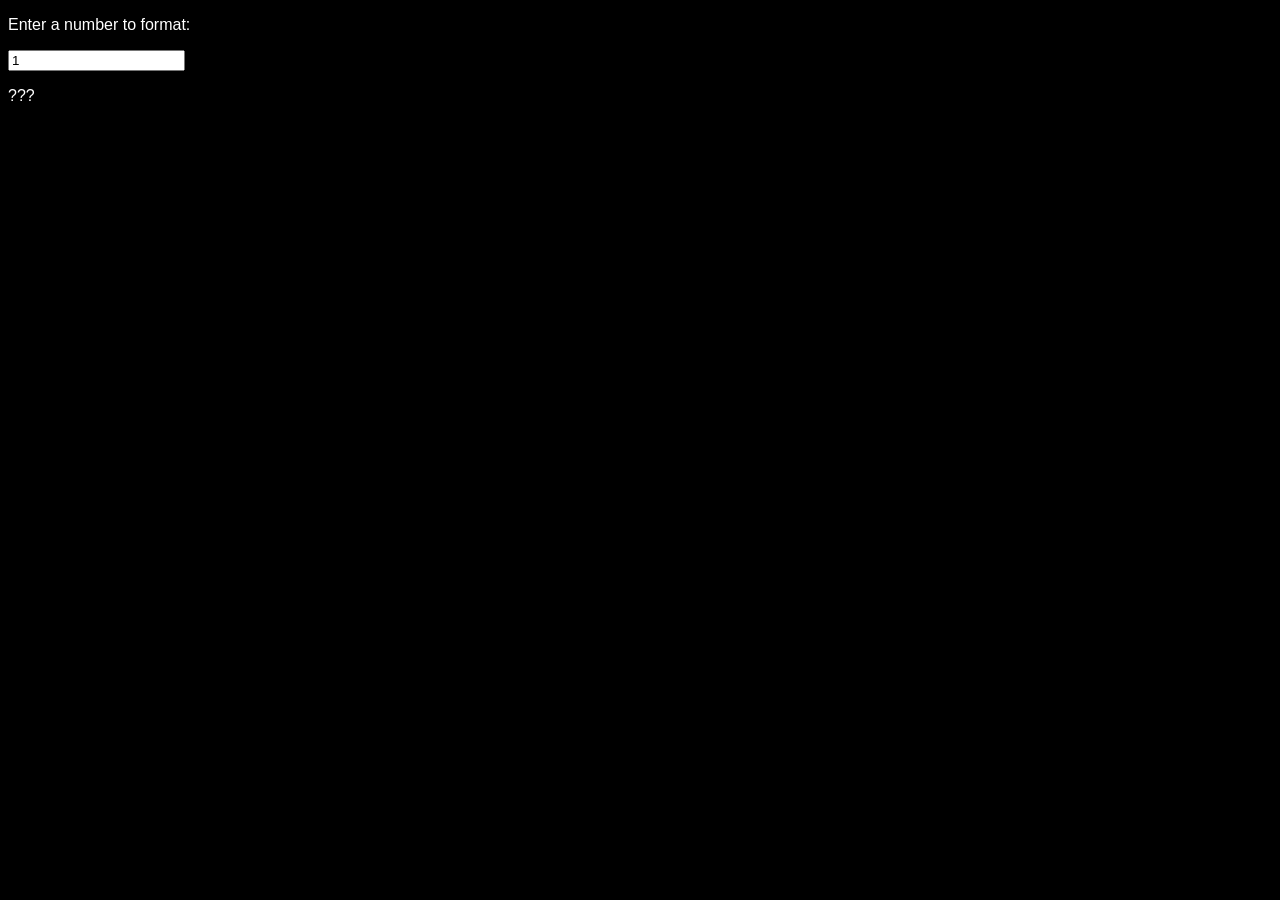
==== index.html @ 9aadb7ed "This" ====
<!DOCTYPE html>
<html>
  <head>
    <title>Bad Notations Demo</title>
    <link rel="stylesheet" href="styles.css">
  </head>
  <body>
    <p>Enter a number to format:</p>
    <input type="text" id="num" value="1">
    <p id="results">???</p>
    <script src="https://the179ucetile.github.io/game_scripts/break_eternity.min.js"></script>
    <script src="bad_notations.js"></script>
    <script src="demo.js"></script>
  </body>
</html>
---- styles.css ----
html {
  background-color: #000;
  color: #fff;
}
body {
  font-family: sans-serif;
}
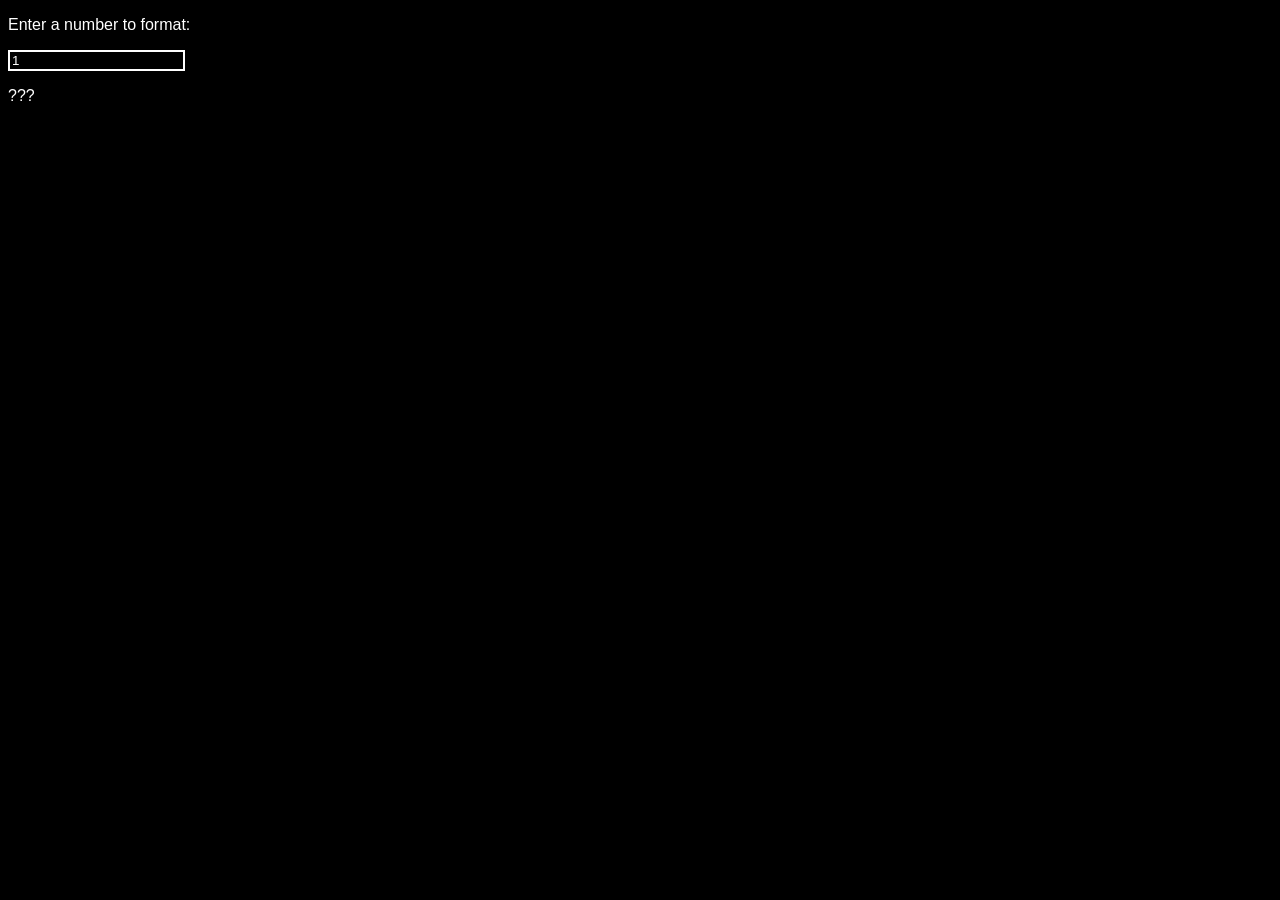
==== commit bab143a6: "e" ====
--- a/index.html
+++ b/index.html
@@ -1,15 +1,16 @@
 <!DOCTYPE html>
 <html>
-  <head>
-    <title>Bad Notations Demo</title>
-    <link rel="stylesheet" href="styles.css">
-  </head>
-  <body>
-    <p>Enter a number to format:</p>
-    <input type="text" id="num" value="1">
-    <p id="results">???</p>
-    <script src="https://the179ucetile.github.io/game_scripts/break_eternity.min.js"></script>
-    <script src="bad_notations.js"></script>
-    <script src="demo.js"></script>
-  </body>
+	<head>
+		<meta charset="utf-8">
+		<title>Bad Notations Demo</title>
+		<link rel="stylesheet" href="styles.css">
+	</head>
+	<body>
+		<p>Enter a number to format:</p>
+		<input type="text" id="num" value="1">
+		<p id="results">???</p>
+		<script src="https://the179ucetile.github.io/game_scripts/break_eternity.min.js"></script>
+		<script src="bad_notations.js"></script>
+		<script src="demo.js"></script>
+	</body>
 </html>
--- a/styles.css
+++ b/styles.css
@@ -1,7 +1,14 @@
 html {
-  background-color: #000;
-  color: #fff;
+	background-color: #000;
+	color: #fff;
 }
 body {
-  font-family: sans-serif;
-}+	font-family: sans-serif;
+}
+#num {
+	position: sticky;
+	top: 10px;
+	border: 2px solid #fff;
+	background-color: #000;
+	color: #fff;
+}
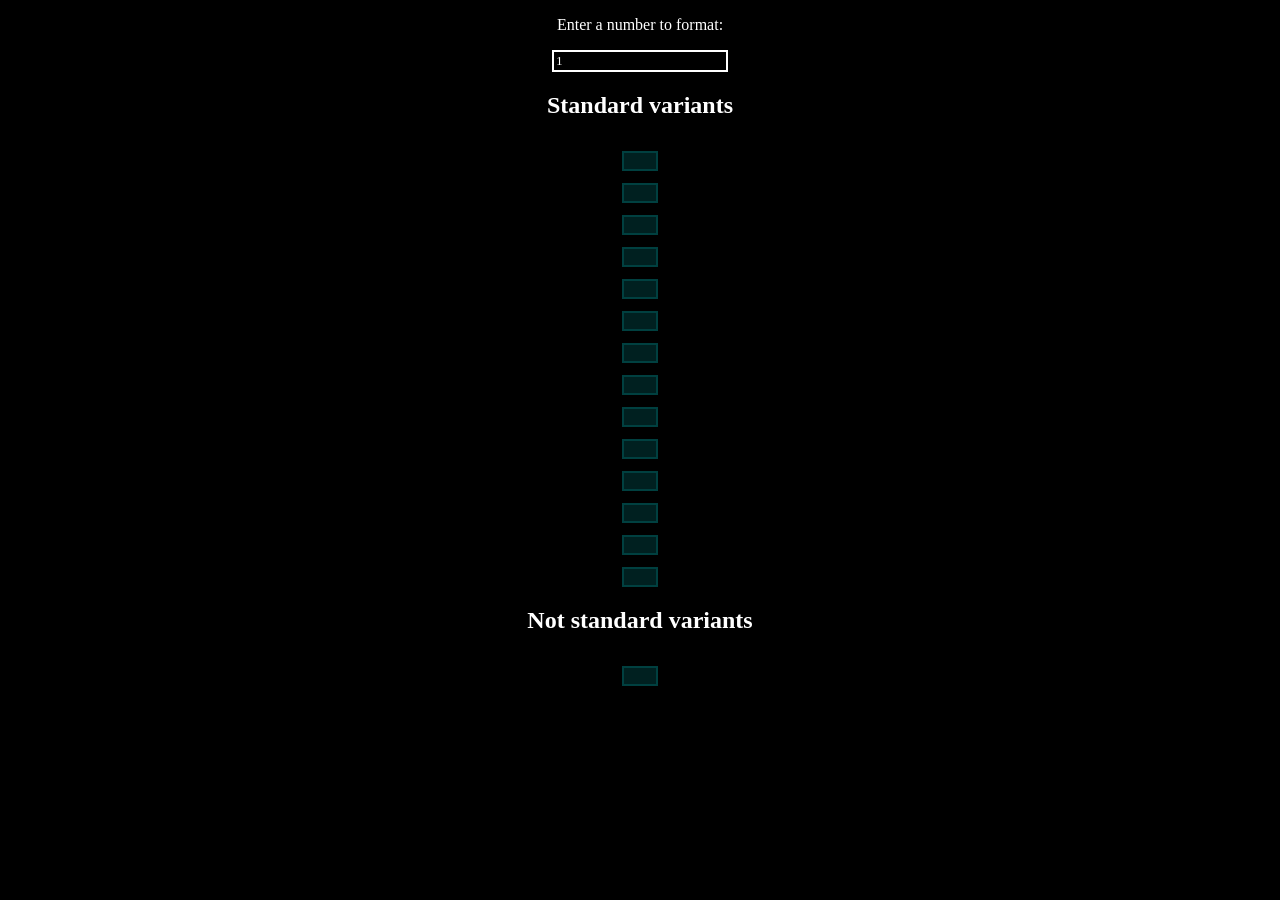
==== commit 2a4c06cd: "e" ====
--- a/index.html
+++ b/index.html
@@ -1,14 +1,118 @@
 <!DOCTYPE html>
 <html>
 	<head>
-		<meta charset="utf-8">
+		<meta charset="utf-8" />
 		<title>Bad Notations Demo</title>
 		<link rel="stylesheet" href="styles.css">
 	</head>
 	<body>
 		<p>Enter a number to format:</p>
 		<input type="text" id="num" value="1">
-		<p id="results">???</p>
+		<div id="resultscontainer">
+			<h2>Standard variants</h2>
+			<div class="notation" id="n1"><p id="results-grand-button-incremental"></p></div>
+			<div class="notation" id="n2"><p id="results-old-setsumis-standard-notation"></p></div>
+			<div class="notation" id="n3"><p id="results-diamonds-notation"></p></div>
+			<div class="notation" id="n4"><p id="results-denutation"></p></div>
+			<div class="notation" id="n5"><p id="results-points-progression"></p></div>
+			<div class="notation" id="n6">
+				<p id="results-true-179uc-notation"></p>
+				<p id="results-vectors-standard"></p>
+				<p id="results-new-vectors-standard"></p>
+				<p id="results-merging-legends"></p>
+				<p id="results-nullareas-bad-notation"></p>
+				<p id="results-bzukis-confusion-grammar-i-is-not-are-standard"></p>
+			</div>
+			<div class="notation" id="n7"><p id="results-shit-standard"></p></div>
+			<div class="notation" id="n8">
+				<p id="results-shit-standard-2"></p>
+				<p id="results-shit-standard-2-names"></p>
+			</div>
+			<div class="notation" id="n9"><p id="results-bluenekos-shit-standard"></p></div>
+			<div class="notation" id="n10"><p id="results-one-character-shit-standard"></p></div>
+			<div class="notation" id="n11"><p id="results-mid-notation"></p></div>
+			<div class="notation" id="n12"><p id="results-infiroad"></p></div>
+			<div class="notation" id="n13"><p id="results-vortex-dream-notation"></p></div>
+			<div class="notation" id="n15"><p id="results-fbaus-standard"></p></div>
+			<h2>Not standard variants</h2>
+			<div class="notation" id="n14">
+				<p id="results-parentheses-magnitude"></p>
+				<p id="results-parentheses-magnitudeb2"></p>
+				<p id="results-parentheses-magnitudeb3"></p>
+				<p id="results-parentheses-magnitudeb1k"></p>
+			</div>
+		</div>
+		<div id="explainations">
+			<div class="explaination" id="explaination-n1">
+				<h2>Grand Button Incremental</h2>
+				<p><a href="https://www.roblox.com/games/136990500670691/Grand-Button-Incremental">Grand Button Incremental</a> is basically just your typical button simulator game on Roblox, where you press buttons, open runes, ascend for Angels and a lot more.</p>
+				<p>We're going to focus on the notation this game uses, as it is rather interesting. It starts off with your usual prefixes: k, M, B, T, q, Q, s, S, o and n, the ones place prefixes are U, D, t, q, Q, s, S, o and n. After a decillion though, the prefixes are designed to fit in 2 characters: the tens place prefixes are d, Vg, Tg, qg, Qg, sg, Sg, Og and Ng;
+					their one-character equivalents are d, V, T, q, Q, s, S, O and N (these are used if the -illion number is not divisible by 10, like qS (74th illion)) and something that I call "special prefixes": they are d, V, T, qg, Qg, sg, Sg, O and N (these are only used if the -illion number is divisible by 10 and is above 100, like VCe (120) and qgtc (340)).
+					The hundreds place prefixes are Cen, DuC, TrC, qGe, QGe, sCe, SCe, OGe and NGe, their two-character equivalents are Ce, Dc, tc, qG, QG, sc, Sc, OG and NG (used if the -illion number mod 100 is less than 10, 108 would be oCe) and their one-character equivalents are C, D, t, q, Q, s, S, O and N.</p>
+				<p>The 1,000th -illion is given the prefix MilN... and it stops here. Unfortunately, this notation has ambiguities at -illion 106th and 600th (both sCe) and -illion 107th and 700th (both SCe).</p>
+			</div>
+			<div class="explaination" id="explaination-n2">
+				<h2>Old setsumi's standard notation</h2>
+				<p>Currently, this notation is not explained yet!</p>
+			</div>
+			<div class="explaination" id="explaination-n3">
+				<h2>Diamond's notation</h2>
+				<p>Currently, this notation is not explained yet!</p>
+			</div>
+			<div class="explaination" id="explaination-n4">
+				<h2>Denutation</h2>
+				<p>Denutation is basically Standard, but each -illion is 10x larger than the previous. The first few prefixes are: K (thousand), M (million), B (billion, 2), T (tres, 3), Q (quattuor, 4), P (pente, 5), H (hexi, 6), S (septem, 7), O (octo, 8) and N (novem); the ones place prefixes are O (one), B, T, Q, F, S, H, E (eight) and N; the tens place prefixes are derived from English number names: Te, Tw, Th, Fo, Fi, Si, Se, Et and Nt; and the hundreds place prefixes use mixed Latin and English prefixes: C (centum, 100), DC (ducenti, 200), TC (trecenti, 300), QC (quadrigenti, 400), FH (five hundred), SC (sescenti, 600), SH (seven hundred), EH (eight hundred), NH (nine hundred). The prefix order is hundreds - tens - ones.</p>
+				<p>Unlike regular Standard variations, there are no prefixes for multiples of 1,000 -illions and are instead repersented by dashes (1,000 would be O-K, the K is used as 0) and can theortically go on forever, but Bad Notations choose to stop abbreviating after 10<sup>1.797 x 10<sup>308</sup></sup> to prevent strings from getting <i>too</i> long.</p>
+			</div>
+			<div class="explaination" id="explaination-n5">
+				<h2>Points Progression</h2>
+				<p>Currently, this notation is not explained yet!</p>
+			</div>
+			<div class="explaination" id="explaination-n6">
+				<h2>Other less cursed Standard variants</h2>
+				<p>Currently, this notation is not explained yet!</p>
+			</div>
+			<div class="explaination" id="explaination-n7">
+				<h2>Shit standard</h2>
+				<p>Currently, this notation is not explained yet!</p>
+			</div>
+			<div class="explaination" id="explaination-n8">
+				<h2>Shit standard 2</h2>
+				<p>Currently, this notation is not explained yet!</p>
+			</div>
+			<div class="explaination" id="explaination-n9">
+				<h2>blue.neko's shit standard</h2>
+				<p>Currently, this notation is not explained yet!</p>
+			</div>
+			<div class="explaination" id="explaination-n10">
+				<h2>One character shit standard</h2>
+				<p>Currently, this notation is not explained yet!</p>
+			</div>
+			<div class="explaination" id="explaination-n11">
+				<h2>Mid notation</h2>
+				<p>Currently, this notation is not explained yet!</p>
+			</div>
+			<div class="explaination" id="explaination-n12">
+				<h2>Infiroad</h2>
+				<p>Currently, this notation is not explained yet!</p>
+			</div>
+			<div class="explaination" id="explaination-n13">
+				<h2>Vortex dream notation</h2>
+				<p>Currently, this notation is not explained yet!</p>
+			</div>
+			<div class="explaination" id="explaination-n14">
+				<h2>Parentheses magnitude</h2>
+				<p>Currently, this notation is not explained yet!</p>
+			</div>
+			<div class="explaination" id="explaination-n15">
+				<h2>fBAU's standard</h2>
+				<p>fBAU's standard is a weird variation of Standard, with the most notable part being the prefix is placed BEFORE the number. The prefixes start out like a typical Standard variant, but they're somewhat warped:
+					the first few prefixes are k, Ml, Bl, Tl, qu, Qu, se, Se, Ot and No; the ones place prefixes are Ue, Do, Tc, qu, Qu, se, Se, Ot, and No; the tens place prefixes are Dc, Vt, Ti, qi, Qi, si, Si, Oi and Ni; and the hundreds place prefixes are Cn, Du, Tr, qr, Qr, sl, Sl, Ol and Nn.
+					Unlike typical Standard variations, this variation has prefixes for every power of 10: the thousands place prefixes are Mil, Mic, Nan, Pic, Fem, Att, Zep, Yoc, Xon and Vec; the ten thousands place prefixes are Mec, Mei, Tri, Tet, Pen, Hex, Hep, Oct and Enn; the hundred thousands place prefixes are Hec, Doh, Tir, Tea, Pea, Hea, Hpa, Oca and Ena (note that Vec is only used for 10 thousand, 110 thousand, 210 thousand and so on);
+					the millions place prefixes are Kil, Dki, Tki, Qak, Qik, Sxk, Spk, Oki and Nki; the ten millions place prefixes are Vee, Vve, Tve, Qav, Qiv, Sxv, Spv, Ove and Nve; the hundred millions place prefixes are Het, Dhe, The, Qah, Qih, Sxh, Sph, Ohe, Nhe; and the 1 billionth -illion is given the prefix Meg, which is where the system ends. The prefix order is billions - 1 - 10 - 100 millions - 1 - 10 - 100 thousands - 1 - 10 - 100.</p>
+			</div>
+			<button class="close" id="close">Close</button>
+		</div>
 		<script src="https://the179ucetile.github.io/game_scripts/break_eternity.min.js"></script>
 		<script src="bad_notations.js"></script>
 		<script src="demo.js"></script>
--- a/styles.css
+++ b/styles.css
@@ -1,14 +1,79 @@
+@font-face {
+	font-family: unifont;
+	src: url(https://the179ucetile.github.io/h/fonts/unifont-18.0.01.otf);
+	unicode-range: U+0-FFFF;
+}
+@font-face {
+	font-family: unifont;
+	src: url(https://the179ucetile.github.io/h/fonts/unifont_upper-18.0.01.otf);
+	unicode-range: U+10000-1D400, U+1D6A6, U+1D800-10FFFF; /* exclude mathematical alphanumeric symbols */
+}
 html {
 	background-color: #000;
 	color: #fff;
 }
 body {
-	font-family: sans-serif;
+	font-family: serif, unifont;
+	text-align: center;
+}
+#resultscontainer {
+	display: flex;
+	flex-direction: column;
+	align-items: center;
+}
+.notation {
+	padding: 0 16px 0 16px;
+	background-color: #002020;
+	border: 2px solid #004040;
+	margin-top: 12px;
+	transition: all 0.5s;
+}
+.notation:hover {
+	filter: brightness(150%);
+	transform: scale(110%);
 }
 #num {
+	font-family: serif, unifont;
 	position: sticky;
+	z-index: 999;
 	top: 10px;
 	border: 2px solid #fff;
 	background-color: #000;
 	color: #fff;
 }
+#explainations {
+	display: none;
+	flex-direction: column;
+	align-items: center;
+	justify-content: center;
+	position: fixed;
+	top: 0;
+	left: 0;
+	width: 100dvw;
+	height: 100dvh;
+	background-color: #00000080;
+}
+.explaination {
+	display: none;
+	padding: 4px 16px 4px 16px;
+	width: calc(100dvw - 80px);
+	max-height: calc(100dvh - 120px);
+	background-color: #002020;
+	border: 2px solid #004040;
+	overflow: auto;
+}
+#close {
+	margin-top: 20px;
+	padding: 4px 16px 4px 16px;
+	background-color: #800000;
+	border: 2px solid #ff0000;
+	font-size: 2em;
+	font-family: serif, unifont;
+	color: #fff;
+}
+.active {
+	display: block !important;
+}
+#explainations.active {
+	display: flex !important;
+}
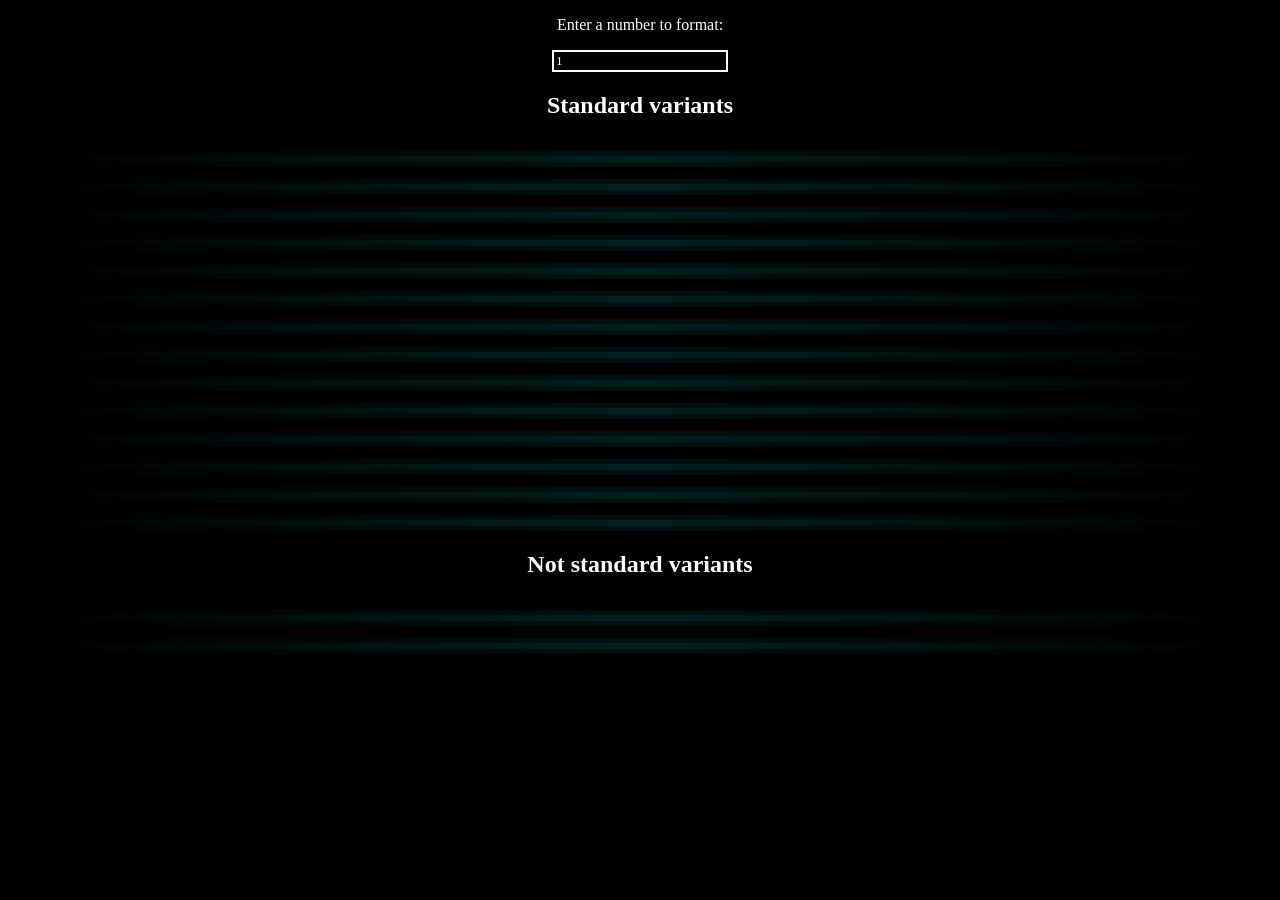
==== commit 8ab40080: "e" ====
--- a/index.html
+++ b/index.html
@@ -33,7 +33,11 @@
 			<div class="notation" id="n11"><p id="results-mid-notation"></p></div>
 			<div class="notation" id="n12"><p id="results-infiroad"></p></div>
 			<div class="notation" id="n13"><p id="results-vortex-dream-notation"></p></div>
-			<div class="notation" id="n15"><p id="results-fbaus-standard"></p></div>
+			<div class="notation" id="n15">
+				<p id="results-fbaus-standard-possibility-1"></p>
+				<p id="results-fbaus-standard-possibility-2"></p>
+				<p id="results-fbaus-standard-possibility-3"></p>
+			</div>
 			<h2>Not standard variants</h2>
 			<div class="notation" id="n14">
 				<p id="results-parentheses-magnitude"></p>
@@ -41,6 +45,7 @@
 				<p id="results-parentheses-magnitudeb3"></p>
 				<p id="results-parentheses-magnitudeb1k"></p>
 			</div>
+			<div class="notation" id="n16"><p id="results-all"></p></div>
 		</div>
 		<div id="explainations">
 			<div class="explaination" id="explaination-n1">
@@ -109,7 +114,12 @@
 				<p>fBAU's standard is a weird variation of Standard, with the most notable part being the prefix is placed BEFORE the number. The prefixes start out like a typical Standard variant, but they're somewhat warped:
 					the first few prefixes are k, Ml, Bl, Tl, qu, Qu, se, Se, Ot and No; the ones place prefixes are Ue, Do, Tc, qu, Qu, se, Se, Ot, and No; the tens place prefixes are Dc, Vt, Ti, qi, Qi, si, Si, Oi and Ni; and the hundreds place prefixes are Cn, Du, Tr, qr, Qr, sl, Sl, Ol and Nn.
 					Unlike typical Standard variations, this variation has prefixes for every power of 10: the thousands place prefixes are Mil, Mic, Nan, Pic, Fem, Att, Zep, Yoc, Xon and Vec; the ten thousands place prefixes are Mec, Mei, Tri, Tet, Pen, Hex, Hep, Oct and Enn; the hundred thousands place prefixes are Hec, Doh, Tir, Tea, Pea, Hea, Hpa, Oca and Ena (note that Vec is only used for 10 thousand, 110 thousand, 210 thousand and so on);
-					the millions place prefixes are Kil, Dki, Tki, Qak, Qik, Sxk, Spk, Oki and Nki; the ten millions place prefixes are Vee, Vve, Tve, Qav, Qiv, Sxv, Spv, Ove and Nve; the hundred millions place prefixes are Het, Dhe, The, Qah, Qih, Sxh, Sph, Ohe, Nhe; and the 1 billionth -illion is given the prefix Meg, which is where the system ends. The prefix order is billions - 1 - 10 - 100 millions - 1 - 10 - 100 thousands - 1 - 10 - 100.</p>
+					the millions place prefixes are Kil, Dki, Tki, Qak, Qik, Sxk, Spk, Oki and Nki; the ten millions place prefixes are Vee, Vve, Tve, Qav, Qiv, Sxv, Spv, Ove and Nve; the hundred millions place prefixes are Het, Dhe, The, Qah, Qih, Sxh, Sph, Ohe, Nhe; and the 1 billionth -illion is given the prefix Meg, which is where the system ends. The prefix order is billions; 1 - 10 - 100 millions; 1 - 10 - 100 thousands; 1 - 10 - 100.</p>
+				<p>This notation has 3 possibilities that you can use: possibility 1 is the one mentioned above; possibility 2 rearranges the prefix order to 1 - 10 - 100; 1 - 10 - 100 thousands; 1 - 10 - 100 millions; billions. Possibiltiy 3 turns the thousands group prefixes into tier 2 illions, the millions group prefixes into tier 3 illions and the billions group prefixes into tier 4 illions.</p>
+			</div>
+			<div class="explaination" id="explaination-n16">
+				<h2>ALL</h2>
+				<p>All notation is a notation that picks a random notation from a set of notations to use.</p>
 			</div>
 			<button class="close" id="close">Close</button>
 		</div>
--- a/styles.css
+++ b/styles.css
@@ -23,14 +23,14 @@
 }
 .notation {
 	padding: 0 16px 0 16px;
-	background-color: #002020;
-	border: 2px solid #004040;
+	width: calc(100dvw - 80px);
+	background-image: linear-gradient(to right, #00202000, #002020, #00202000);
+	box-shadow: inset 0 0 0 5px #00000080;
 	margin-top: 12px;
 	transition: all 0.5s;
 }
 .notation:hover {
-	filter: brightness(150%);
-	transform: scale(110%);
+	transform: translateY(-4px);
 }
 #num {
 	font-family: serif, unifont;
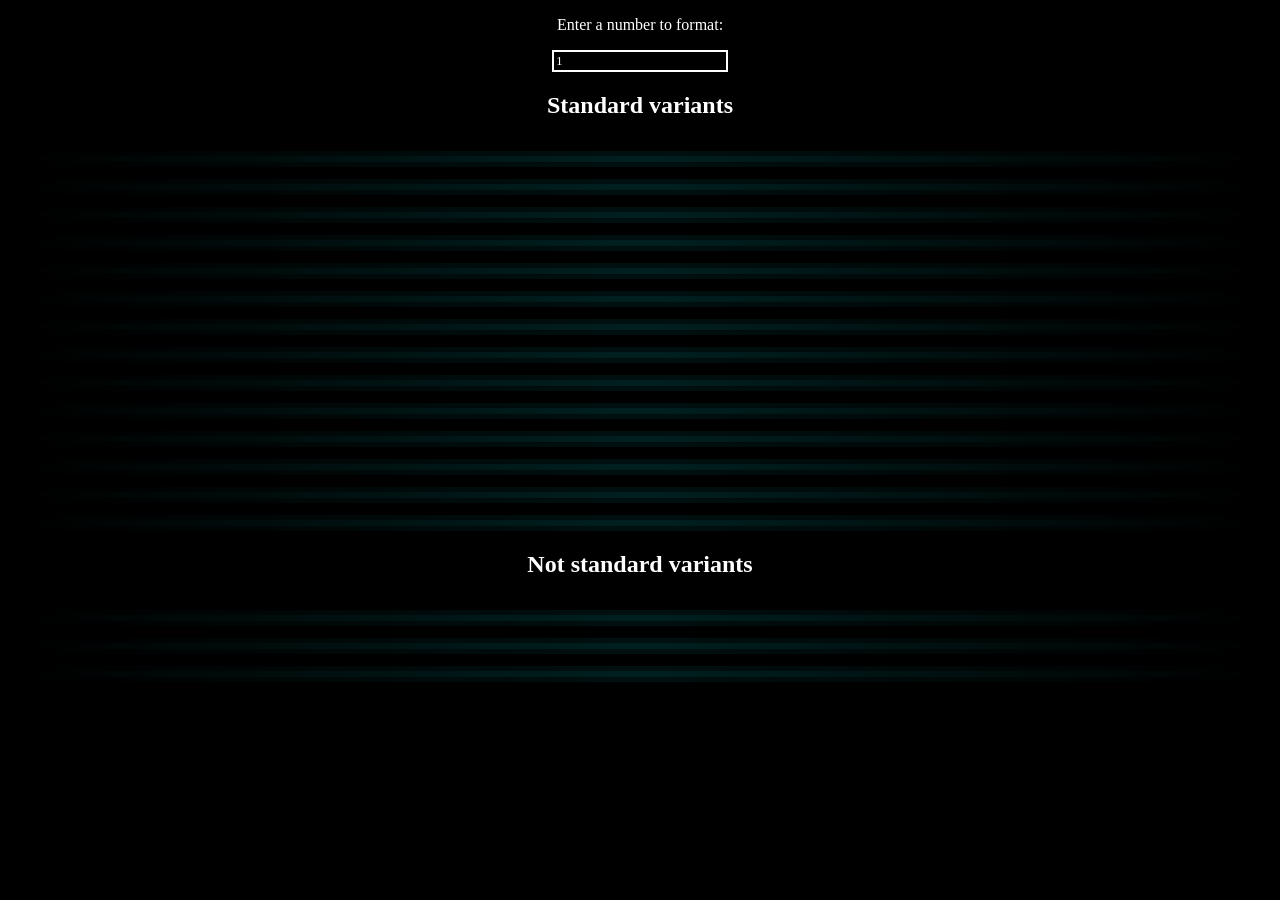
==== commit 8db9c0de: "e" ====
--- a/index.html
+++ b/index.html
@@ -4,6 +4,7 @@
 		<meta charset="utf-8" />
 		<title>Bad Notations Demo</title>
 		<link rel="stylesheet" href="styles.css">
+		<link rel="stylesheet" href="badNotationsImg/tile.css">
 	</head>
 	<body>
 		<p>Enter a number to format:</p>
@@ -46,6 +47,7 @@
 				<p id="results-parentheses-magnitudeb1k"></p>
 			</div>
 			<div class="notation" id="n16"><p id="results-all"></p></div>
+			<div class="notation" id="n17"><p id="results-tile-effects"></p></div>
 		</div>
 		<div id="explainations">
 			<div class="explaination" id="explaination-n1">
@@ -106,7 +108,7 @@
 				<p>Currently, this notation is not explained yet!</p>
 			</div>
 			<div class="explaination" id="explaination-n14">
-				<h2>Parentheses magnitude</h2>
+				<h2>Parentheses Magnitude</h2>
 				<p>Currently, this notation is not explained yet!</p>
 			</div>
 			<div class="explaination" id="explaination-n15">
@@ -119,7 +121,11 @@
 			</div>
 			<div class="explaination" id="explaination-n16">
 				<h2>ALL</h2>
-				<p>All notation is a notation that picks a random notation from a set of notations to use.</p>
+				<p>This notation picks a random notation from a set of notations to use depending on the number.</p>
+			</div>
+			<div class="explaination" id="explaination-n17">
+				<h2>Tile Effects</h2>
+				<p>Currently, this notation is not explained yet!</p>
 			</div>
 			<button class="close" id="close">Close</button>
 		</div>
--- a/badNotationsImg/tile.css
+++ b/badNotationsImg/tile.css
@@ -0,0 +1,9 @@
+.badnotations-tile {
+  display: inline-block;
+  margin: 4px;
+  width: 2em;
+  height: 2em;
+  background-image: url(tile.svg);
+  background-size: contain;
+  vertical-align: middle;
+}
